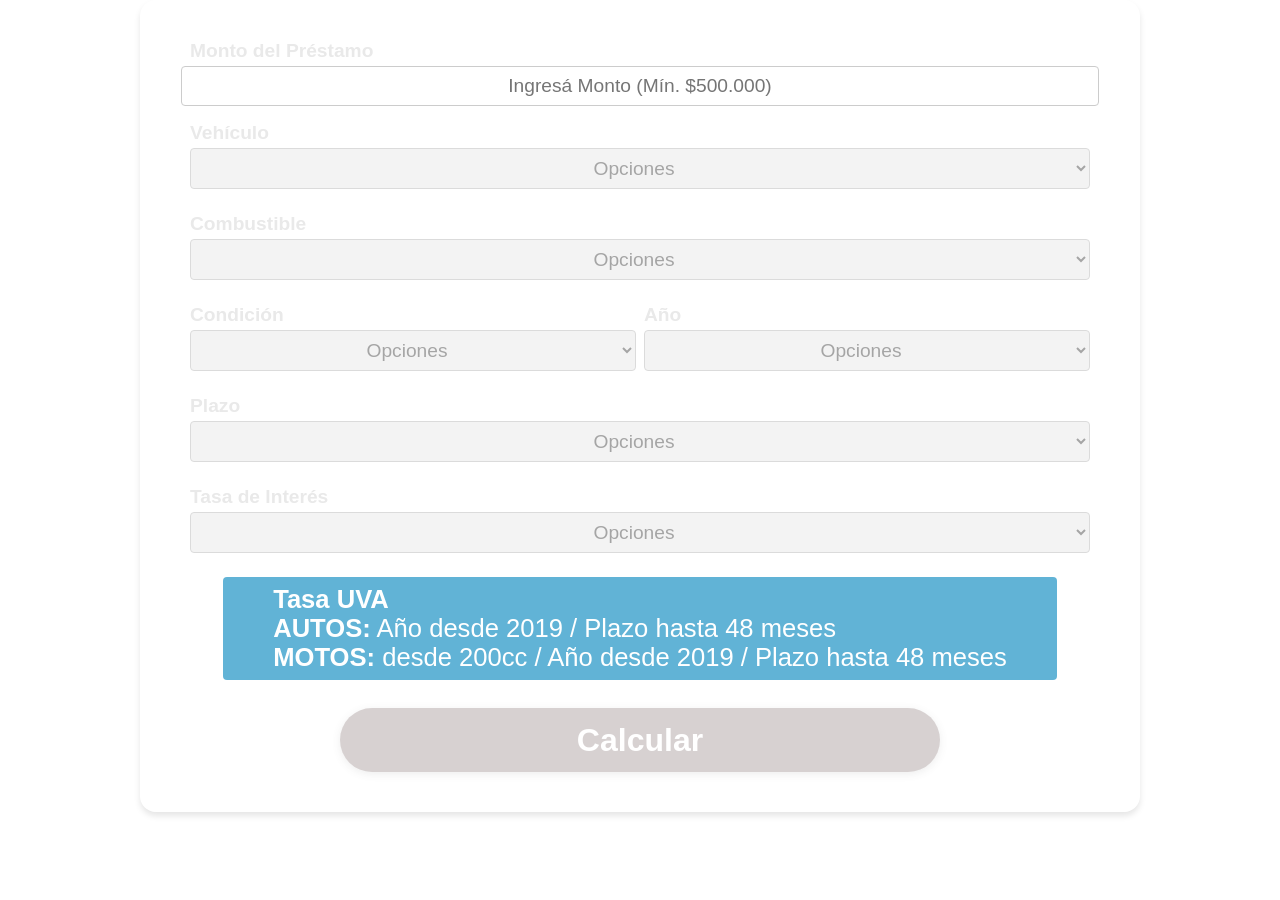
==== index2.html @ 4923e7e5 "hasta aca bien. terminando pde" ====
<!DOCTYPE html>
<html lang="es">

<head>
  <meta charset="UTF-8">
  <meta name="viewport" content="width=device-width, initial-scale=1.0">
  <title>Calculadora de Cuotas</title>
  <link rel="icon" href="data:,">
  <style>
    /* --- OPTIMIZACIÓN DEL STYLE --- */
    body {
      font-family: Arial, sans-serif;
      margin: 0;
      padding: 0;
      background-color: transparent;
      color: #333;
      height: 48.75rem;
    }

    main {
      padding: 0;
      text-align: center;
    }

    form {
      width: 100%;
      max-width: 1000px;
      margin: 0 auto;
      background-color: #ffffff34;
      padding: 2rem 0;
      border-radius: 1rem;
      box-shadow: 0 4px 6px rgba(0, 0, 0, 0.1);
    }

    label {
      display: flex;
      margin: 0.5rem 5% 0.25rem;
      color: rgb(233, 233, 233);
      font-weight: bold;
      font-size: clamp(1rem, 2.5vw, 1.2rem);
    }

    input,
    select {
      width: 90%;
      padding: 0.5rem;
      margin-bottom: 1rem;
      border: 1px solid #ccc;
      border-radius: 0.25rem;
      font-size: clamp(1rem, 2.5vw, 1.2rem);
    }

    input::placeholder {
      font-size: clamp(1rem, 2.5vw, 1.2rem);
      text-align: center;
    }

    #resultadoCuota {
      display: none;
      margin-top: 1.5rem;
      font-size: 1.2rem;
      font-weight: bold;
      padding: 1rem;
      border-radius: 2rem;
    }

    /* Responsive para pantallas pequeñas */
    @media (max-width: 600px) {

      input,
      select {
        padding: 0.5rem 0.3rem;
        font-size: 1rem;
      }

      input::placeholder {
        font-size: 0.95rem;
      }

      form {
        width: 100vw;
        max-width: 98vw;
        padding: 1rem 0.5rem;
      }

      .boton-calcular {
        padding: 0.85rem 0.5rem;
        font-size: clamp(1rem, 5vw, 1.3rem);
      }
    }

    .boton-calcular {
      background: #c3baba;
      color: #fff;
      font-weight: bold;
      font-size: clamp(1rem, 3vw, 2rem);
      padding: 0.85rem 2.2rem;
      border: none;
      border-radius: 2rem;
      box-shadow: 0 2px 8px rgba(0, 0, 0, 0.1);
      cursor: pointer;
      transition: background 0.3s, transform 0.2s;
      margin: 1rem auto 0.5rem auto;
      width: 60%;
      min-width: 220px;
      text-align: center;
      display: block;
    }

    .boton-calcular:hover:not(:disabled),
    .boton-calcular:focus:not(:disabled) {
      background: #68a6e7;
      color: #fff;
      transform: scale(1.2);
    }

    .boton-calcular:disabled {
      cursor: not-allowed;
      background: #c3baba;
      opacity: 0.65;
      transform: none;
    }

    .boton-calcular:focus {
      outline: none;
      box-shadow: none;
    }

    /* Selects y opciones */
    select,
    select option {
      text-align: center;
    }

    select {
      text-align-last: center;
    }

    select option {
      background-color: rgba(30, 147, 197, 0.7) !important;
      color: #fff !important;
      font-weight: normal;
    }

    select option:checked,
    select option[selected] {
      font-weight: bold;
    }

    select option[value=""] {
      background-color: #fff !important;
      color: #111 !important;
      font-weight: normal;
      display: none !important;
    }

    select option:hover {
      font-weight: 900;
    }

    #montoPrestamo {
      display: block;
      margin-left: auto;
      margin-right: auto;
      text-align: center;
    }

    #montoPrestamo::placeholder {
      text-align: center;
    }

    /* Frase informativa de las motos y autos */
    .frase-moto-info {
      display: inline-block;
      margin: 0.5rem auto;
      color: #fff;
      background: rgba(30, 147, 197, 0.7);
      font-weight: normal;
      border-radius: 0.25rem;
      padding: 0.5rem 5%;
      min-width: 100px;
      text-align: start;
      white-space: nowrap;
      font-size: clamp(0.6rem, 2vw, 2.5rem);
      overflow: hidden;
      text-overflow: clip;
      width: auto;
      max-width: 100%;
    }

    .select-con-valor {
      background-color: #5ec6a392 !important;
      color: #f0f0f0 !important;
      font-weight: bold;
    }

    .input-con-valor {
      background-color: #5ec6a392 !important;
      color: #f0f0f0 !important;
      font-weight: bold;
    }
  </style>
  <script>
    {
      "css.validate";
      true
    }
  </script>
</head>

<body>
  <main>
    <form>
      <!-- Input: Monto del Préstamo -->
      <label for="montoPrestamo">Monto del Préstamo</label>
      <input type="text" id="montoPrestamo" name="montoPrestamo" placeholder="Ingresá Monto (Mín. $1000)" required
        oninput="verificarMontoMinimo(this, false);" onblur="verificarMontoMinimo(this, true)" />

      <!-- Select: Tipo de Vehículo -->
      <label for="tipoVehiculo">Vehículo</label>
      <select id="tipoVehiculo" name="tipoVehiculo" disabled>
        <option value="" disabled selected>Opciones</option>
        <option value="auto">Auto/Camioneta</option>
        <option value="utilitario">Utilitario</option>
        <option value="moto">Moto</option>
        <option value="cuatriciclo">Cuatriciclo/Quad/SSV</option>
      </select>

      <!-- Select: Tipo de Combustible -->
      <label for="tipoCombustible">Combustible</label>
      <select id="tipoCombustible" name="tipoCombustible" disabled>
        <option value="" disabled selected>Opciones</option>
      </select>

      <!-- Condición y Año en el mismo renglón -->
      <div style="display: flex; gap: 0.5rem; width: 90%; margin: 0 auto;">
        <div style="flex: 1;">
          <label for="condicion" style="margin: 0.5rem 0 0.25rem;">Condición</label>
          <select id="condicion" name="condicion" disabled onfocus="mostrarCondiciones()" style="width: 100%; margin-bottom: 1rem;">
            <option value="" disabled selected>Opciones</option>
          </select>
        </div>
        
        <div style="flex: 1;">
          <label for="anio" style="margin: 0.5rem 0 0.25rem;">Año</label>
          <select id="anio" name="anio" disabled onfocus="mostrarAnios()" style="width: 100%; margin-bottom: 1rem;">
            <option value="" disabled selected>Opciones</option>
          </select>
        </div>
      </div>

      <!-- Select: Plazo -->
      <label for="plazo">Plazo</label>
      <select id="plazo" name="plazo" disabled onfocus="mostrarPlazos()">
        <option value="" disabled selected>Opciones</option>
      </select>

      <!-- Select: Tasa de Interés -->
      <label for="tasaInteres">Tasa de Interés</label>
      <select id="tasaInteres" name="tasaInteres" disabled onfocus="mostrarTasasInteres()">
        <option value="" disabled selected>Opciones</option>
      </select>

      <!-- Frase Tasa UVA, AUTOS y MOTOS en tres renglones -->
      <div class="frase-moto-info" id="frase-uva-info">
        <b>Tasa UVA</b><br>
        <b>AUTOS:</b> Año desde <span id="autos-anio"></span> / Plazo hasta <span id="autos-meses"></span> meses<br>
        <b>MOTOS:</b> desde <span id="motos-cilindrada"></span>cc / Año desde <span id="motos-anio"></span> / Plazo
        hasta
        <span id="motos-meses"></span> meses
      </div>

      <!-- Botón -->
      <button type="button" class="boton-calcular" onclick="calcularDesdeBoton()">Calcular</button>
    </form>
    <div id="resultadoCuota"></div>
  </main>


  <script>
    // --- Constantes globales al principio ---
    let vehiculoSeleccionado = '';
    let combustibleSeleccionado = '';
    let anioSeleccionado = null;
    let plazoSeleccionado = null;
    let tasaSeleccionada = null;

    const montoMinimo = 500000;

    const opcionesAnios = Array.from({ length: 10 }, (_, i) => new Date().getFullYear() - i);

    // Constantes globales para cantidad de años a mostrar por tipo de vehículo
    const aniosAutos = 9;        // Muestra opcionesAnios[0] a opcionesAnios[9]
    const aniosUtilitario = 7;   // Muestra opcionesAnios[0] a opcionesAnios[7]
    const aniosMotos = 7;        // Muestra opcionesAnios[0] a opcionesAnios[6]
    const aniosCuatri = 7;       // Muestra opcionesAnios[0] a opcionesAnios[6]

    const opcionesPlazos = [12, 18, 24, 36, 48, 60];

    const opcionesTasasComunesAutos = [53, 53, 53, 53, 53, 53]; // Porcentajes para cada plazo
    const opcionesTasasElectricos = [48, 48, 48, 48, 48, 48]; // Porcentajes para cada plazo
    const tasaUvaAutos = [27, 28, 28, 28, 28]; // Cambiado de tasaUVA a tasaUvaAutos

    const inicioUvaAutos = opcionesAnios[7]; // Año de inicio para la frase "Año desde"
    const mesesUvaAutos = 48; // Constante para los meses expresados en la frase "Tasa UVA"

    // Nuevas constantes globales para motos
    
    const bajaCilindrada = 125;
    const mediaCilindrada = 200;
    const altaCilindrada = 500;

    const bajaPotencia = 1200;
    const altaPotencia = 5000;

    const opcionesTasaComunesMotos = [61, 61, 61, 61, 61, 61]; // Porcentajes para cada plazo (ejemplo)
    const opcionesTasasElectricosMotos = [48, 48, 48, 48, 48, 48]; // Porcentajes para cada plazo
    const tasaUvaMotos = [27, 28, 28, 28, 28, 28];
    const inicioUvaMotos = inicioUvaAutos;
    const mesesUvaMotos = mesesUvaAutos;
   
    const cilindradaUvaMotos = mediaCilindrada; // Nueva constante global

    const gastos = 2;
    const IVA = 21;

    // --- CONSTANTES PARA CONDICIONES DE VEHÍCULOS ---
    // MODIFICAR ESTAS CONSTANTES PARA CAMBIAR RÁPIDAMENTE QUÉ CONDICIONES ESTÁN DISPONIBLES
    const condicionesAuto = ['0km', 'Usado'];           // Auto: ambas opciones
    const condicionesUtilitario = ['0km', 'Usado'];     // Utilitario: ambas opciones  
    const condicionesMoto = ['0km', 'Usado'];           // Moto: ambas opciones
    const condicionesCuatriciclo = ['0km', 'Usado'];    // Cuatriciclo: ambas opciones

    // --- Resto del código JS ---
    // Función para formatear el monto ingresado en el input
    function formatearMonto(input) {
      let valor = input.value.replace(/[^0-9]/g, ''); // Elimina cualquier carácter que no sea un número

      if (valor) {
        valor = parseInt(valor, 10).toLocaleString('es-AR', {
          maximumFractionDigits: 0,
        });
        input.value = `$ ${valor}`;
      } else {
        input.placeholder = `Ingresá Monto (Mín. $${montoMinimo})`;
      }
    }

    // Función para verificar si el monto ingresado cumple con el mínimo
    function verificarMontoMinimo(input, forzarHabilitar) {
      let valor = input.value.replace(/[^0-9]/g, '');
      let valorNumerico = parseInt(valor, 10);

      // Formatea siempre con $ y puntos
      if (valor) {
        input.value = `$ ${parseInt(valor, 10).toLocaleString('es-AR')}`;
      } else {
        input.value = '';
        input.placeholder = `Ingresá Monto (Mín. $${montoMinimo})`;
      }

      // Agrega o quita la clase según si el monto es válido
      if (!isNaN(valorNumerico) && valorNumerico >= montoMinimo) {
        input.classList.add('input-con-valor');
        habilitarSelects();
        if (forzarHabilitar) {
          // console.log("verificarMontoMinimo/valorNumerico:", valorNumerico);
        }
        return true;
      } else {
        input.classList.remove('input-con-valor');
        // Quita el fondo de todos los selects
        document.getElementById('tipoVehiculo').classList.remove('select-con-valor');
        document.getElementById('tipoCombustible').classList.remove('select-con-valor');
        document.getElementById('condicion').classList.remove('select-con-valor');
        document.getElementById('anio').classList.remove('select-con-valor');
        document.getElementById('plazo').classList.remove('select-con-valor');
        document.getElementById('tasaInteres').classList.remove('select-con-valor');
        if (forzarHabilitar && !isNaN(valorNumerico) && valorNumerico >= montoMinimo) {
          habilitarSelects();
          // console.log("verificarMontoMinimo/valorNumerico:", valorNumerico);
          return true;
        } else {
          // Si no cumple, deshabilita y reinicia los selects
          const selects = document.querySelectorAll('select');
          selects.forEach((select) => {
            select.selectedIndex = 0;
            select.disabled = true;
          });
          
          // IMPORTANTE: Resetear todas las variables globales para evitar datos inconsistentes
          vehiculoSeleccionado = '';
          combustibleSeleccionado = '';
          anioSeleccionado = null;
          plazoSeleccionado = null;
          tasaSeleccionada = null;
          
          // Resetear variables de cilindrada y potencia si existen
          if (window.valorCilindrada !== undefined) {
            window.valorCilindrada = null;
          }
          if (window.valorPotencia !== undefined) {
            window.valorPotencia = null;
          }
          
          return false;
        }
      }
    }

    // Función para habilitar todos los selects
    function habilitarSelects() {
      const selects = document.querySelectorAll('select');
      selects.forEach((select) => {
        select.disabled = false;
      });
    }

    function mostrarValorTipoVehiculo() {
      const select = document.getElementById('tipoVehiculo');
      vehiculoSeleccionado = select.value;
      // console.log("mostrarValorTipoVehiculo/vehiculoSeleccionado:", vehiculoSeleccionado);
      actualizarOpcionesCombustible(vehiculoSeleccionado);
      return vehiculoSeleccionado;
    }

    function mostrarValorTipoCombustible() {
      const select = document.getElementById('tipoCombustible');
      combustibleSeleccionado = select.value;
      const vehiculoSeleccionado = document.getElementById('tipoVehiculo').value;
      // console.log("mostrarValorTipoCombustible/combustibleSeleccionado:", combustibleSeleccionado);

      if (vehiculoSeleccionado === "moto" && combustibleSeleccionado === "nafta") {
        mostrarVentanaCilindrada();
      }
      if (vehiculoSeleccionado === "moto" && combustibleSeleccionado === "electricoMoto") {
        mostrarVentanaPotencia();
      }

      return combustibleSeleccionado;
    }

    function actualizarOpcionesCombustible(vehiculoSeleccionado) {
      const selectCombustible = document.getElementById('tipoCombustible');
      // Limpia las opciones actuales
      selectCombustible.innerHTML = '';

      // Opciones por defecto
      let opciones = [];

      if (vehiculoSeleccionado === 'auto' || vehiculoSeleccionado === 'utilitario') {
        opciones = [
          { value: 'comun', text: 'Nafta/Diesel' },
          { value: 'electricoAuto', text: 'Híbrido/Eléctrico' }
        ];
      } else if (vehiculoSeleccionado === 'moto') {
        opciones = [
          { value: 'nafta', text: 'Nafta' },
          { value: 'electricoMoto', text: 'Eléctrico' }
        ];
      } else if (vehiculoSeleccionado === 'cuatriciclo') {
        opciones = [
          { value: 'nafta', text: 'Nafta' },
          { value: 'electricoCuatri', text: 'Eléctrico' }
        ];
      } else {
        opciones = [];
      }

      // Limpia las opciones pero mantiene la opción "Opciones" inicial
      selectCombustible.innerHTML = '<option value="" disabled selected>Opciones</option>';
      
      // Agrega las opciones válidas al select
      opciones.forEach(op => {
        const option = document.createElement('option');
        option.value = op.value;
        option.text = op.text;
        selectCombustible.appendChild(option);
      });

      // Reinicia la selección a la opción por defecto
      selectCombustible.value = '';
      selectCombustible.classList.remove('select-con-valor'); // Remover color verde

      // Habilita el select de combustible si hay opciones válidas
      selectCombustible.disabled = opciones.length <= 0;
    }

    function mostrarVentanaCilindrada() {
      // Crea el fondo oscuro
      const fondo = document.createElement('div');
      fondo.style.position = 'fixed';
      fondo.style.top = 0;
      fondo.style.left = 0;
      fondo.style.width = '100vw';
      fondo.style.height = '100vh';
      fondo.style.backgroundColor = 'transparent';
      fondo.style.display = 'flex';
      fondo.style.alignItems = 'center';
      fondo.style.justifyContent = 'center';
      fondo.style.zIndex = 1000;

      // Crea la ventana modal
      const modal = document.createElement('div');
      modal.style.background = '#29708f';
      modal.style.padding = '2rem';
      modal.style.borderRadius = '8px';
      modal.style.boxShadow = '0 2px 8px rgba(0,0,0,0.3)';
      modal.style.textAlign = 'center';

      // Label
      const label = document.createElement('label');
      label.textContent = 'CILINDRADA';
      label.style.display = 'block';
      label.style.marginBottom = '1rem';

      // Input tipo text
      const input = document.createElement('input');
      input.type = 'text';
      input.placeholder = `Mínimo ${bajaCilindrada}cc`;
      input.style.marginBottom = '1rem';
      input.style.width = '80%';
      input.style.textAlign = 'center';
      input.style.display = 'block';
      input.style.marginLeft = 'auto';
      input.style.marginRight = 'auto';
      input.style.fontSize = 'clamp(1rem, 2.5vw, 1.2rem)'; // Igual que en ventana potencia

      // Evento para agregar puntos a los miles y " cc"
      input.addEventListener('input', function () {
        let valor = input.value.replace(/\./g, '').replace(/\s*cc\s*$/, ''); // Quita puntos y cc
        valor = valor.replace(/\D/g, ''); // Solo números
        if (valor) {
          let valorFormateado = parseInt(valor, 10).toLocaleString('es-AR');
          input.value = valorFormateado + 'cc'; // <-- Sin espacio antes de cc
          input.setSelectionRange(input.value.length - 2, input.value.length - 2);
        } else {
          input.value = '';
        }
      });

      // Botón
      const btn = document.createElement('button');
      btn.textContent = 'Aceptar';
      btn.onclick = function () {
        // Obtiene el valor numérico ingresado
        let valorCilindrada = parseInt(input.value.replace(/\./g, '').replace(/\s*cc\s*$/, ''), 10);
        if (!isNaN(valorCilindrada) && valorCilindrada >= bajaCilindrada) {
          window.valorCilindrada = valorCilindrada; // Guarda el valor como global
          // console.log("mostrarVentanaCilindrada/valorCilindrada:", valorCilindrada);
          document.body.removeChild(fondo);
          removerListeners();
        } else {
          input.value = '';
          input.focus();
        }
      };

      // Copia los estilos del botón .boton-calcular
      btn.style.background = '#c3baba';
      btn.style.color = '#fff';
      btn.style.fontWeight = 'bold';
      btn.style.fontSize = 'clamp(1rem, 3vw, 2rem)';
      btn.style.padding = '0.85rem 2.2rem';
      btn.style.border = 'none';
      btn.style.borderRadius = '2rem';
      btn.style.boxShadow = '0 2px 8px rgba(0, 0, 0, 0.1)';
      btn.style.cursor = 'pointer';
      btn.style.transition = 'background 0.3s, transform 0.2s';
      btn.style.marginTop = '1rem';
      btn.style.marginBottom = '0.5rem';
      btn.style.width = 'auto';
      btn.style.minWidth = '150px';

      // Efecto hover y focus
      btn.addEventListener('mouseenter', function () {
        btn.style.background = '#68a6e7';
        btn.style.transform = 'scale(1.2)';
      });
      btn.addEventListener('mouseleave', function () {
        btn.style.background = '#c3baba';
        btn.style.transform = 'none';
      });
      btn.addEventListener('focus', function () {
        btn.style.background = '#68a6e7';
        btn.style.transform = 'scale(1.2)';
      });
      btn.addEventListener('blur', function () {
        btn.style.background = '#c3baba';
        btn.style.transform = 'none';
      });

      // Función para cerrar la ventana y remover listeners
      function cerrarVentana() {
        if (document.body.contains(fondo)) {
          document.body.removeChild(fondo);
          removerListeners();
        }
      }

      // Listeners para cerrar la ventana si el usuario se posiciona en otros campos
      function listenerCerrar() {
        cerrarVentana();
      }

      // También cerrar al cambiar el select de tipo de combustible
      function listenerChangeCombustible() {
        cerrarVentana();
      }

      // Agrega los listeners de focus
      document.getElementById('montoPrestamo').addEventListener('focus', listenerCerrar);
      document.getElementById('tipoVehiculo').addEventListener('focus', listenerCerrar);
      document.getElementById('tipoCombustible').addEventListener('focus', listenerCerrar);
      // Agrega el listener de cambio
      document.getElementById('tipoCombustible').addEventListener('change', listenerChangeCombustible);

      // Remueve todos los listeners al cerrar
      function removerListeners() {
        document.getElementById('montoPrestamo').removeEventListener('focus', listenerCerrar);
        document.getElementById('tipoVehiculo').removeEventListener('focus', listenerCerrar);
        document.getElementById('tipoCombustible').removeEventListener('focus', listenerCerrar);
        document.getElementById('tipoCombustible').removeEventListener('change', listenerChangeCombustible);
      }

      // Agrega los elementos al modal
      modal.appendChild(label);
      modal.appendChild(input);
      modal.appendChild(document.createElement('br'));
      modal.appendChild(btn);

      // Agrega el modal al fondo
      fondo.appendChild(modal);

      // Agrega el fondo al body
      document.body.appendChild(fondo);

      // Cierra al hacer click fuera del modal
      fondo.addEventListener('click', function (e) {
        if (e.target === fondo) {
          cerrarVentana();
        }
      });
    }

    function mostrarVentanaPotencia() {
      // Crea el fondo oscuro
      const fondo = document.createElement('div');
      fondo.style.position = 'fixed';
      fondo.style.top = 0;
      fondo.style.left = 0;
      fondo.style.width = '100vw';
      fondo.style.height = '100vh';
      fondo.style.backgroundColor = 'transparent';
      fondo.style.display = 'flex';
      fondo.style.alignItems = 'center';
      fondo.style.justifyContent = 'center';
      fondo.style.zIndex = 1000;

      // Crea la ventana modal
      const modal = document.createElement('div');
      modal.style.background = '#29708f'; // Cambiado a igual que cilindrada
      modal.style.padding = '2rem';
      modal.style.borderRadius = '8px';
      modal.style.boxShadow = '0 2px 8px rgba(0,0,0,0.3)';
      modal.style.textAlign = 'center';

      // Label
      const label = document.createElement('label');
      label.textContent = 'POTENCIA';
      label.style.display = 'block';
      label.style.marginBottom = '1rem';

      // Input tipo text
      const input = document.createElement('input');
      input.type = 'text';
      input.placeholder = `${bajaPotencia.toLocaleString('es-AR')}w a ${altaPotencia.toLocaleString('es-AR')}w`;
      input.style.marginBottom = '1rem';
      input.style.width = '100%'; // Más ancho para el placeholder
      input.style.textAlign = 'center';
      input.style.display = 'block';
      input.style.marginLeft = 'auto';
      input.style.marginRight = 'auto';
      input.style.fontSize = 'clamp(1rem, 2.5vw, 1.2rem)';

      // Evento para formatear el input solo con números y agregar " w"
      input.addEventListener('input', function () {
        let valor = input.value.replace(/\./g, '').replace(/\s*w\s*$/i, ''); // Quita puntos y w (con o sin espacios)
        valor = valor.replace(/\D/g, ''); // Solo números
        if (valor) {
          let valorFormateado = parseInt(valor, 10).toLocaleString('es-AR');
          input.value = valorFormateado + 'w'; // <-- Sin espacio antes de w
          input.setSelectionRange(input.value.length - 1, input.value.length - 1);
        } else {
          input.value = '';
        }
      });

      // Botón
      const btn = document.createElement('button');
      btn.textContent = 'Aceptar';
      btn.onclick = function () {
        let valorPotencia = parseInt(input.value.replace(/\./g, '').replace(/\s*W\s*$/i, ''), 10);
        if (
          !isNaN(valorPotencia) &&
          valorPotencia >= bajaPotencia &&
          valorPotencia <= altaPotencia
        ) {
          window.valorPotencia = valorPotencia; // Guarda el valor globalmente
          // console.log("mostrarVentanaPotencia/valorPotencia:", valorPotencia);
          document.body.removeChild(fondo);
          removerListeners();
        } else {
          input.value = '';
          input.focus();
        }
      };

      // Copia los estilos del botón .boton-calcular
      btn.style.background = '#c3baba';
      btn.style.color = '#fff';
      btn.style.fontWeight = 'bold';
      btn.style.fontSize = 'clamp(1rem, 3vw, 2rem)';
      btn.style.padding = '0.85rem 2.2rem';
      btn.style.border = 'none';
      btn.style.borderRadius = '2rem';
      btn.style.boxShadow = '0 2px 8px rgba(0, 0, 0, 0.1)';
      btn.style.cursor = 'pointer';
      btn.style.transition = 'background 0.3s, transform 0.2s';
      btn.style.marginTop = '1rem';
      btn.style.marginBottom = '0.5rem';
      btn.style.width = 'auto';
      btn.style.minWidth = '150px';

      // Efecto hover y focus
      btn.addEventListener('mouseenter', function () {
        btn.style.background = '#68a6e7';
        btn.style.transform = 'scale(1.2)';
      });
      btn.addEventListener('mouseleave', function () {
        btn.style.background = '#c3baba';
        btn.style.transform = 'none';
      });
      btn.addEventListener('focus', function () {
        btn.style.background = '#68a6e7';
        btn.style.transform = 'scale(1.2)';
      });
      btn.addEventListener('blur', function () {
        btn.style.background = '#c3baba';
        btn.style.transform = 'none';
      });

      // Función para cerrar la ventana y remover listeners
      function cerrarVentana() {
        if (document.body.contains(fondo)) {
          document.body.removeChild(fondo);
          removerListeners();
        }
      }

      // Listeners para cerrar la ventana si el usuario se posiciona en otros campos
      function listenerCerrar() {
        cerrarVentana();
      }

      // También cerrar al cambiar el select de tipo de combustible
      function listenerChangeCombustible() {
        cerrarVentana();
      }

      // Agrega los listeners de focus
      document.getElementById('montoPrestamo').addEventListener('focus', listenerCerrar);
      document.getElementById('tipoVehiculo').addEventListener('focus', listenerCerrar);
      document.getElementById('tipoCombustible').addEventListener('focus', listenerCerrar);
      // Agrega el listener de cambio
      document.getElementById('tipoCombustible').addEventListener('change', listenerChangeCombustible);

      // Remueve todos los listeners al cerrar
      function removerListeners() {
        document.getElementById('montoPrestamo').removeEventListener('focus', listenerCerrar);
        document.getElementById('tipoVehiculo').removeEventListener('focus', listenerCerrar);
        document.getElementById('tipoCombustible').removeEventListener('focus', listenerCerrar);
        document.getElementById('tipoCombustible').removeEventListener('change', listenerChangeCombustible);
      }

      // Agrega los elementos al modal
      modal.appendChild(label);
      modal.appendChild(input);
      modal.appendChild(document.createElement('br'));
      modal.appendChild(btn);

      // Agrega el modal al fondo
      fondo.appendChild(modal);

      // Agrega el fondo al body
      document.body.appendChild(fondo);

      // Cierra al hacer click fuera del modal
      fondo.addEventListener('click', function (e) {
        if (e.target === fondo) {
          cerrarVentana();
        }
      });
    }

    function mostrarCondiciones() {
      const selectCondicion = document.getElementById('condicion');
      const vehiculoSeleccionado = document.getElementById('tipoVehiculo').value;
      const combustibleSeleccionado = document.getElementById('tipoCombustible').value;

      if (!vehiculoSeleccionado || !combustibleSeleccionado) {
        limpiarSelect('condicion', 'Opciones');
        return;
      }

      // Mantener el placeholder
      let opcionesHTML = '<option value="" disabled selected>Opciones</option>';
      
      // Obtener las condiciones según el tipo de vehículo usando las constantes
      let condicionesDisponibles = [];
      if (vehiculoSeleccionado === 'auto') {
        condicionesDisponibles = condicionesAuto;
      } else if (vehiculoSeleccionado === 'utilitario') {
        condicionesDisponibles = condicionesUtilitario;
      } else if (vehiculoSeleccionado === 'moto') {
        condicionesDisponibles = condicionesMoto;
      } else if (vehiculoSeleccionado === 'cuatriciclo') {
        condicionesDisponibles = condicionesCuatriciclo;
      }
      
      // Agregar las opciones disponibles dinámicamente
      condicionesDisponibles.forEach(condicion => {
        opcionesHTML += `<option value="${condicion}">${condicion}</option>`;
      });
      
      selectCondicion.innerHTML = opcionesHTML;
    }

    function mostrarAnios() {
      const selectAnio = document.getElementById('anio');
      const vehiculoSeleccionado = document.getElementById('tipoVehiculo').value;
      const combustibleSeleccionado = document.getElementById('tipoCombustible').value;
      const condicionSeleccionada = document.getElementById('condicion').value;

      if (!vehiculoSeleccionado || !combustibleSeleccionado || !condicionSeleccionada) {
        limpiarSelect('anio', 'Opciones');
        return;
      }

      // Limpia las opciones actuales
      selectAnio.innerHTML = '';
      // Opción por defecto
      const optionDefault = document.createElement('option');
      optionDefault.value = '';
      optionDefault.text = 'Opciones';
      optionDefault.disabled = true;
      optionDefault.selected = true;
      selectAnio.appendChild(optionDefault);

      let aniosFiltrados = [];

      // AUTO
      if (vehiculoSeleccionado === 'auto') {
        if (combustibleSeleccionado === 'comun' || combustibleSeleccionado === 'nafta') {
          if (condicionSeleccionada === '0km') {
            aniosFiltrados = opcionesAnios.slice(0, 2);
          } else {
            aniosFiltrados = opcionesAnios.slice(0, aniosAutos);
          }
        } else {
          if (condicionSeleccionada === '0km') {
            aniosFiltrados = opcionesAnios.slice(0, 2);
          } else {
            aniosFiltrados = opcionesAnios.slice(0, 4);
          }
        }
      }
      // UTILITARIO
      else if (vehiculoSeleccionado === 'utilitario') {
        if (combustibleSeleccionado === 'comun' || combustibleSeleccionado === 'nafta') {
          if (condicionSeleccionada === '0km') {
            aniosFiltrados = opcionesAnios.slice(0, 2);
          } else if (condicionSeleccionada === 'Usado') {
            aniosFiltrados = opcionesAnios.slice(0, aniosUtilitario);
          } else {
            aniosFiltrados = opcionesAnios.slice(0, 4);
          }
        } else {
          if (condicionSeleccionada === '0km') {
            aniosFiltrados = opcionesAnios.slice(0, 2);
          } else {
            aniosFiltrados = opcionesAnios.slice(0, 4);
          }
        }
      }
      // MOTO
      else if (vehiculoSeleccionado === 'moto') {
        if (combustibleSeleccionado === 'nafta') {
          if (!window.valorCilindrada || isNaN(window.valorCilindrada) || window.valorCilindrada < bajaCilindrada) {
            limpiarSelect('anio', 'Opciones');
            return;
          }
          if (window.valorCilindrada >= altaCilindrada) {
            aniosFiltrados = opcionesAnios.slice(0, aniosMotos); // 0 a aniosMotos-1
          } else if (window.valorCilindrada >= mediaCilindrada) {
            aniosFiltrados = opcionesAnios.slice(0, 4); // 0 a 3
          } else {
            aniosFiltrados = [opcionesAnios[0]]; // solo el primero
          }
        } else if (combustibleSeleccionado === 'electricoMoto') {
          if (!window.valorPotencia || isNaN(window.valorPotencia) || window.valorPotencia < bajaPotencia) {
            limpiarSelect('anio', 'Opciones');
            return;
          }
          aniosFiltrados = [opcionesAnios[0]]; // solo el primero
        } else {
          limpiarSelect('anio', 'Opciones');
          return;
        }
      }
      // CUATRICICLO
      else if (vehiculoSeleccionado === 'cuatriciclo') {
        if (combustibleSeleccionado === 'nafta') {
          aniosFiltrados = opcionesAnios.slice(0, aniosCuatri); // 0 a aniosCuatri-1
        } else {
          aniosFiltrados = [opcionesAnios[0]]; // solo el primero
        }
      }

      // Agrega las opciones filtradas
      aniosFiltrados.forEach(anio => {
        const option = document.createElement('option');
        option.value = anio;
        option.text = anio;
        selectAnio.appendChild(option);
      });

      document.getElementById('anio').onchange = function () {
        anioSeleccionado = Number(this.value);
        // console.log('mostrarAnios/anioSeleccionado:', anioSeleccionado);
      };
    }

    function mostrarPlazos() {
      const selectPlazo = document.getElementById('plazo');
      const vehiculoSeleccionado = document.getElementById('tipoVehiculo').value;
      const combustibleSeleccionado = document.getElementById('tipoCombustible').value;
      const anioSeleccionado = Number(document.getElementById('anio').value);

      if (!vehiculoSeleccionado || !combustibleSeleccionado || !anioSeleccionado) {
        limpiarSelect('plazo', 'Opciones');
        return;
      }

      // Limpia las opciones actuales
      selectPlazo.innerHTML = '';
      // Opción por defecto
      const optionDefault = document.createElement('option');
      optionDefault.value = '';
      optionDefault.text = 'Opciones';
      optionDefault.disabled = true;
      optionDefault.selected = true;
      selectPlazo.appendChild(optionDefault);

      let plazosFiltrados = [];

      // AUTO
      if (vehiculoSeleccionado === 'auto') {
        if (combustibleSeleccionado === 'comun') {
          if (anioSeleccionado >= opcionesAnios[7]) {
            plazosFiltrados = opcionesPlazos.filter((_, i) => i <= 5 && i !== 1);
          } else if (anioSeleccionado === opcionesAnios[8]) {
            plazosFiltrados = opcionesPlazos.filter((_, i) => i <= 4 && i !== 1);
          } else {
            plazosFiltrados = opcionesPlazos.filter((_, i) => i <= 3 && i !== 1);
          }
        } else {
          plazosFiltrados = opcionesPlazos.filter((_, i) => i <= 5 && i !== 1);
        }
      }
      // UTILITARIO
      else if (vehiculoSeleccionado === 'utilitario') {
        if (combustibleSeleccionado === 'comun') {
          if (anioSeleccionado >= opcionesAnios[3]) {
            plazosFiltrados = opcionesPlazos.filter((_, i) => i <= 3 && i !== 1);
          } else {
            plazosFiltrados = opcionesPlazos.filter((_, i) => i <= 3 && i !== 1);
          }
        } else {
          plazosFiltrados = opcionesPlazos.filter((_, i) => i <= 3 && i !== 1);
        }
      }
      // MOTO
      else if (vehiculoSeleccionado === 'moto') {
        if (combustibleSeleccionado === 'nafta') {
          if (anioSeleccionado >= opcionesAnios[4]) {
            plazosFiltrados = [...opcionesPlazos];
          } else if (anioSeleccionado === opcionesAnios[5]) {
            plazosFiltrados = opcionesPlazos.slice(0, 5);
          } else {
            plazosFiltrados = opcionesPlazos.slice(0, 4);
          }
        } else {
          plazosFiltrados = [...opcionesPlazos];
        }
      }
      // CUATRICICLO
      else if (vehiculoSeleccionado === 'cuatriciclo') {
        if (combustibleSeleccionado === 'nafta') {
          if (anioSeleccionado >= opcionesAnios[3]) {
            plazosFiltrados = [...opcionesPlazos];
          } else {
            plazosFiltrados = [...opcionesPlazos];
          }
        } else {
          plazosFiltrados = [...opcionesPlazos];
        }
      }

      // Agrega las opciones filtradas
      plazosFiltrados.forEach(plazo => {
        const option = document.createElement('option');
        option.value = plazo;
        option.text = `${plazo} meses`;
        selectPlazo.appendChild(option);
      });

      document.getElementById('plazo').onchange = function () {
        plazoSeleccionado = Number(this.value);
        // console.log('mostrarPlazos/plazoSeleccionado:', plazoSeleccionado);
      };
    }

    function mostrarTasasInteres() {
      console.log('=== EJECUTANDO mostrarTasasInteres ===');
      const selectTasa = document.getElementById('tasaInteres');
      const vehiculoSeleccionado = document.getElementById('tipoVehiculo').value;
      const combustibleSeleccionado = document.getElementById('tipoCombustible').value;
      const anioSeleccionado = Number(document.getElementById('anio').value);
      const plazoSeleccionado = Number(document.getElementById('plazo').value);

      console.log('Valores recibidos:', {
        vehiculo: vehiculoSeleccionado,
        combustible: combustibleSeleccionado,
        anio: anioSeleccionado,
        plazo: plazoSeleccionado
      });

      if (!vehiculoSeleccionado || !combustibleSeleccionado || !anioSeleccionado || !plazoSeleccionado) {
        console.log('SALIENDO: Faltan valores requeridos');
        limpiarSelect('tasaInteres', 'Opciones');
        return;
      }

      // Limpia las opciones actuales
      selectTasa.innerHTML = '';
      // Opción por defecto
      const optionDefault = document.createElement('option');
      optionDefault.value = '';
      optionDefault.text = 'Opciones';
      optionDefault.disabled = true;
      optionDefault.selected = true;
      selectTasa.appendChild(optionDefault);

      // Busca el índice del plazo seleccionado
      const indexPlazo = opcionesPlazos.indexOf(plazoSeleccionado);
      let tasasOpciones = [];

      console.log('IndexPlazo:', indexPlazo, 'de opcionesPlazos:', opcionesPlazos);

      // Mostrar ambas opciones si corresponde tasa UVA
      if (vehiculoSeleccionado === 'auto' || vehiculoSeleccionado === 'utilitario') {
        console.log('PROCESANDO AUTO/UTILITARIO');
        // Siempre mostrar tasa fija si hay plazo válido
        if (indexPlazo !== -1) {
          let tasaFija;
          if (combustibleSeleccionado === 'comun' || combustibleSeleccionado === 'nafta') {
            tasaFija = opcionesTasasComunes[indexPlazo];
          } else {
            tasaFija = opcionesTasasElectricos[indexPlazo];
          }
          console.log('Tasa fija calculada:', tasaFija);
          if (tasaFija !== undefined) {
            tasasOpciones.push({ valor: tasaFija, texto: `${tasaFija.toFixed(1).replace('.', ',')}% Fija` });
          }
        }
        // Solo mostrar UVA si se cumplen las condiciones
        if (
          anioSeleccionado >= inicioUvaAutos &&
          plazoSeleccionado <= mesesUvaAutos &&
          indexPlazo !== -1
        ) {
          const tasaUva = tasaUvaAutos[indexPlazo];
          tasasOpciones.push({ valor: tasaUva, texto: `${tasaUva.toFixed(1).replace('.', ',')}% UVA` });
        }
      } else {
        // Siempre mostrar tasa fija si hay plazo válido
        if (indexPlazo !== -1) {
          let tasaFija;
          if (
            (vehiculoSeleccionado === 'moto' || vehiculoSeleccionado === 'cuatriciclo') && combustibleSeleccionado === 'nafta'
          ) {
            tasaFija = opcionesTasaComunesMotos[indexPlazo];
          } else if (
            (vehiculoSeleccionado === 'moto' || vehiculoSeleccionado === 'cuatriciclo') && (combustibleSeleccionado === 'electrico' || combustibleSeleccionado === 'electricoMoto')
          ) {
            tasaFija = opcionesTasasElectricosMotos[indexPlazo];
          } else if (combustibleSeleccionado === 'nafta') {
            tasaFija = opcionesTasasComunes[indexPlazo];
          } else {
            tasaFija = opcionesTasasElectricos[indexPlazo];
          }
          if (tasaFija !== undefined) {
            tasasOpciones.push({ valor: tasaFija, texto: `${tasaFija.toFixed(1).replace('.', ',')}% Fija` });
          }
        }
        // Solo mostrar UVA si se cumplen las condiciones
        if (
          anioSeleccionado >= inicioUvaMotos &&
          plazoSeleccionado <= mesesUvaMotos &&
          indexPlazo !== -1 &&
          (
            (vehiculoSeleccionado === 'moto' && combustibleSeleccionado === 'nafta' && window.valorCilindrada >= mediaCilindrada) ||
            (vehiculoSeleccionado === 'moto' && combustibleSeleccionado === 'electricoMoto' && window.valorPotencia >= bajaPotencia) ||
            vehiculoSeleccionado === 'cuatriciclo'
          )
        ) {
          const tasaUva = tasaUvaAutos[indexPlazo];
          tasasOpciones.push({ valor: tasaUva, texto: `${tasaUva.toFixed(1).replace('.', ',')}% UVA` });
        }
      }

      // Ordena las tasas de menor a mayor por valor numérico
      tasasOpciones.sort((a, b) => a.valor - b.valor);

      console.log('Tasas generadas:', tasasOpciones);
      console.log('Total de opciones a agregar:', tasasOpciones.length);

      // Agrega las opciones ordenadas al select
      tasasOpciones.forEach(obj => {
        const option = document.createElement('option');
        option.value = obj.valor;
        option.text = obj.texto;
        selectTasa.appendChild(option);
        console.log('Opción agregada:', obj.texto, 'con valor:', obj.valor);
      });

      console.log('HTML final del select:', selectTasa.innerHTML);
      console.log('=== FIN mostrarTasasInteres ===');

      document.getElementById('tasaInteres').onchange = function () {
        tasaSeleccionada = Number(this.value);
        // console.log('mostrarTasasInteres/tasaSeleccionada:', tasaSeleccionada);
      };
    }

    function limpiarTasasInteres() {
      const selectTasa = document.getElementById('tasaInteres');
      selectTasa.innerHTML = '';
      const optionDefault = document.createElement('option');
      optionDefault.value = '';
      optionDefault.text = 'Opciones';
      optionDefault.disabled = true;
      optionDefault.selected = true;
      selectTasa.appendChild(optionDefault);
      selectTasa.classList.remove('select-con-valor'); // Remover color verde
      // Reinicia la variable global
      tasaSeleccionada = null; // <-- Cambia '' por null
    }

    function limpiarPlazos() {
      const selectPlazo = document.getElementById('plazo');
      selectPlazo.innerHTML = '';
      const optionDefault = document.createElement('option');
      optionDefault.value = '';
      optionDefault.text = 'Opciones';
      optionDefault.disabled = true;
      optionDefault.selected = true;
      selectPlazo.appendChild(optionDefault);
      selectPlazo.classList.remove('select-con-valor'); // Remover color verde
    }

    function limpiarCondicion() {
      const selectCondicion = document.getElementById('condicion');
      selectCondicion.value = '';
      selectCondicion.classList.remove('select-con-valor');
    }

    // Agrega esta función al script
    function validarFormulario() {
      const inputMonto = document.getElementById('montoPrestamo');
      const selectVehiculo = document.getElementById('tipoVehiculo');
      const selectCombustible = document.getElementById('tipoCombustible');
      const selectAnio = document.getElementById('anio');
      const selectPlazo = document.getElementById('plazo');
      const selectTasa = document.getElementById('tasaInteres');
      const boton = document.querySelector('button[type="button"]');

      let valor = inputMonto.value.replace(/[^0-9]/g, '');
      let valorNumerico = parseInt(valor, 10);

      const validado =
        !isNaN(valorNumerico) && valorNumerico >= montoMinimo &&
        selectVehiculo.value &&
        selectCombustible.value &&
        selectAnio.value &&
        selectPlazo.value &&
        selectTasa.value;

      boton.disabled = !validado;
    }

    // Función para limpiar todos los selects siguientes en la secuencia
    function limpiarSelectsSiguientes(selectActual) {
      const ordenSelects = ['tipoVehiculo', 'tipoCombustible', 'condicion', 'anio', 'plazo', 'tasaInteres'];
      const indiceActual = ordenSelects.indexOf(selectActual);
      
      // Para tipoVehiculo, no limpiar tipoCombustible ya que actualizarOpcionesCombustible lo maneja
      let inicioLimpieza = indiceActual + 1;
      if (selectActual === 'tipoVehiculo') {
        inicioLimpieza = indiceActual + 2; // Saltar tipoCombustible
      }
      
      // Limpia todos los selects siguientes al actual
      for (let i = inicioLimpieza; i < ordenSelects.length; i++) {
        const selectId = ordenSelects[i];
        if (selectId === 'condicion') {
          limpiarCondicion();
          valorPrevioCondicion = ''; // Resetear valor previo
        } else if (selectId === 'plazo') {
          limpiarPlazos();
          valorPrevioPlazo = ''; // Resetear valor previo
        } else if (selectId === 'tasaInteres') {
          limpiarTasasInteres();
        } else if (selectId === 'anio') {
          limpiarSelect(selectId, 'Opciones');
          valorPrevioAnio = ''; // Resetear valor previo
        } else {
          limpiarSelect(selectId, 'Opciones');
        }
      }
      
      // Resetear valores previos de combustible si se limpia desde vehículo
      if (selectActual === 'tipoVehiculo') {
        valorPrevioCombustible = '';
      }
    }

    // Llama a validarFormulario en cada cambio relevante
    document.getElementById('montoPrestamo').addEventListener('input', validarFormulario);
    
    // Variables para rastrear valores previos y evitar limpiezas innecesarias
    let valorPrevioVehiculo = '';
    let valorPrevioCombustible = '';
    let valorPrevioCondicion = '';
    let valorPrevioAnio = '';
    let valorPrevioPlazo = '';

    // Event listeners que limpian selects siguientes automáticamente
    document.getElementById('tipoVehiculo').addEventListener('change', function() {
      mostrarValorTipoVehiculo(); // Función necesaria para el comportamiento del vehículo
      // NO llamar mostrarAnios() aquí - el año debe quedarse vacío hasta el focus
      validarFormulario();
      
      // Solo limpiar si realmente cambió el valor
      if (this.value !== '' && this.value !== valorPrevioVehiculo) {
        limpiarSelectsSiguientes('tipoVehiculo');
        valorPrevioVehiculo = this.value;
      }
    });
    
    document.getElementById('tipoCombustible').addEventListener('change', function() {
      mostrarValorTipoCombustible(); // Función necesaria para el comportamiento del combustible
      
      // NO cargar opciones de condición automáticamente - debe quedarse vacío hasta el focus
      
      // NO llamar mostrarAnios() aquí - el año debe quedarse vacío hasta el focus
      validarFormulario();
      
      // Solo limpiar si realmente cambió el valor
      if (this.value !== '' && this.value !== valorPrevioCombustible) {
        limpiarSelectsSiguientes('tipoCombustible');
        valorPrevioCombustible = this.value;
      }
    });
    
    document.getElementById('condicion').addEventListener('change', function() {
      validarFormulario();
      
      // Solo limpiar si realmente cambió el valor
      if (this.value !== '' && this.value !== valorPrevioCondicion) {
        limpiarSelectsSiguientes('condicion');
        valorPrevioCondicion = this.value;
      }
    });
    
    document.getElementById('anio').addEventListener('change', function() {
      mostrarPlazos(); // Regenera las opciones de plazo basándose en las selecciones actuales
      validarFormulario();
      
      // Solo limpiar si realmente cambió el valor
      if (this.value !== '' && this.value !== valorPrevioAnio) {
        limpiarSelectsSiguientes('anio');
        valorPrevioAnio = this.value;
      }
    });
    
    document.getElementById('plazo').addEventListener('change', function() {
      mostrarTasasInteres(); // Regenera las opciones de tasa basándose en las selecciones actuales
      validarFormulario();
      
      // Solo limpiar si realmente cambió el valor
      if (this.value !== '' && this.value !== valorPrevioPlazo) {
        limpiarSelectsSiguientes('plazo');
        valorPrevioPlazo = this.value;
      }
    });
    
    document.getElementById('tasaInteres').addEventListener('change', validarFormulario);

    // Deshabilita el botón al cargar la página
    window.addEventListener('DOMContentLoaded', function () {
      document.querySelector('button[type="button"]').disabled = true;

      // Actualiza la frase de AUTOS con los valores de las constantes
      const autosAnio = document.getElementById('autos-anio');
      const autosMeses = document.getElementById('autos-meses');
      if (autosAnio && autosMeses) {
        autosAnio.textContent = inicioUvaAutos;
        autosMeses.textContent = mesesUvaAutos;
      }
      // Actualiza la frase de MOTOS con los valores de las constantes
      const motosCilindrada = document.getElementById('motos-cilindrada');
      const motosAnio = document.getElementById('motos-anio');
      const motosMeses = document.getElementById('motos-meses');
      if (motosCilindrada && motosAnio && motosMeses) {
        motosCilindrada.textContent = cilindradaUvaMotos;
        motosAnio.textContent = inicioUvaMotos;
        motosMeses.textContent = mesesUvaMotos;
      }
    });

    document.querySelector('form').onsubmit = function (e) {
      e.preventDefault(); // Evita el envío del formulario

      // Obtiene el valor numérico del monto ingresado
      const inputMonto = document.getElementById('montoPrestamo');
      let valor = inputMonto.value.replace(/[^0-9]/g, '');
      let valorNumerico = parseInt(valor, 10);

      // Verifica que todos los valores necesarios estén presentes
      if (
        !isNaN(valorNumerico) &&
        plazoSeleccionado &&
        tasaSeleccionada
      ) {
        calcularCuota(valorNumerico, plazoSeleccionado, tasaSeleccionada);
      } else {
        // console.log('Por favor, completá todos los campos antes de calcular la cuota.');
      }
    };

    function calcularCuota(valorNumerico, plazoSeleccionado, tasaSeleccionada) {
      // Convierte la tasa anual a mensual y a decimal
      const monto = valorNumerico;
      const plazo = plazoSeleccionado;
      const tasa = tasaSeleccionada;

      const tasaMensual = (tasaSeleccionada / 12) / 100;
      const montoAjustado = Math.round(monto / (1 - (gastos / 100)));

      const cuota = Math.ceil((montoAjustado * tasaMensual) / (1 - Math.pow(1 + tasaMensual, -plazo)));
      const intereses = Math.ceil(montoAjustado * tasaMensual);
      const ivaSobreIntereses = Math.ceil(intereses * (IVA / 100));
      const totalCuota = cuota + ivaSobreIntereses;

      // console.log('Tasa: ',tasaMensual);
      // console.log('monto: ',montoAjustado);
      // console.log('cuota: ',cuota);
      // console.log('Intereses: ', intereses);
      // console.log('IVA:', ivaSobreIntereses);

      // Elimina cualquier ventana anterior
      const modalExistente = document.getElementById('modalResultadoCuota');
      if (modalExistente) modalExistente.remove();

      // Obtiene las posiciones de los elementos
      const selectTasa = document.getElementById('tasaInteres');
      const botonCalcular = document.querySelector('.boton-calcular');
      const rectTasa = selectTasa.getBoundingClientRect();
      const rectBoton = botonCalcular.getBoundingClientRect();

      // Calcula la posición Y para el borde superior del modal
      const mitad = rectTasa.bottom + ((rectBoton.top - rectTasa.bottom) / 2);
      const scrollY = window.scrollY || document.documentElement.scrollTop;

      // Crea la ventana modal negra posicionada
      const modal = document.createElement('div');
      modal.id = 'modalResultadoCuota';
      modal.style.position = 'fixed';
      modal.style.left = '0';
      modal.style.top = (mitad + scrollY) + 'px';
      modal.style.width = '100vw';
      modal.style.background = 'transparent'; // Fondo del modal transparente
      modal.style.display = 'flex';
      modal.style.alignItems = 'center';
      modal.style.justifyContent = 'center';
      modal.style.zIndex = '2000';

      // Obtén el ancho de <main>
      const main = document.querySelector('main');
      const mainRect = main.getBoundingClientRect();
      const anchoMain = mainRect.width;

      // Si la pantalla es pequeña, usa 80%, si no, 70%
      const porcentajeModal = window.innerWidth <= 600 ? 0.8 : 0.7;
      const anchoModal = anchoMain * porcentajeModal;

      // Contenido de la ventana (el rectángulo negro)
      const contenido = document.createElement('div');
      contenido.style.background = '#111';
      contenido.style.borderRadius = '2rem';
      contenido.style.padding = '2rem 2.5vw';
      contenido.style.textAlign = 'center';
      contenido.style.minWidth = '300px'; // <-- Agrega este mínimo
      contenido.style.width = anchoModal + 'px'; // 70% o 80% del main
      contenido.style.maxWidth = '100%'; // Nunca más que el main

      contenido.innerHTML = `
        <div id="totalCuotaTexto"
          style="background:aquamarine; width:80%; color:#111; font-weight:bold; margin-bottom:1.2rem; border-radius:2rem; padding:1rem; margin-left:auto; margin-right:auto; white-space:nowrap; overflow:hidden;">
          Total Cuota $ ${totalCuota.toLocaleString('es-AR')}
        </div>
        <div id="fraseCuota"
          style="background:transparent; width:100%; color:#c3baba; font-weight:bold; line-height:1.4; border-radius:1.2rem; display:block; margin:0 auto; padding:0;">
          Valor de la cuota sujeto a aprobación<br>
          crediticia de acuerdo a pautas<br>
          de la entidad interviniente
        </div>
      `;

      // Ajuste de ancho y centrado responsivo
      function ajustarFraseCuota() {
        const frase = contenido.querySelector('#fraseCuota');
        frase.style.width = '90%';
        frase.style.maxWidth = '540px'; // 90% de 600px (el máximo del contenedor negro en desktop)
        frase.style.display = 'block';
        frase.style.marginLeft = 'auto';
        frase.style.marginRight = 'auto';
        // Ajuste de fuente
        const ancho = frase.offsetWidth;
        const fontSize = Math.max(14, Math.min(28, ancho * 0.05));
        frase.style.fontSize = fontSize + 'px';
      }

      function ajustarAnchoModal() {
        const main = document.querySelector('main');
        const mainRect = main.getBoundingClientRect();
        const anchoMain = mainRect.width;
        const porcentajeModal = window.innerWidth <= 600 ? 0.8 : 0.7;
        contenido.style.width = (anchoMain * porcentajeModal) + 'px';
      }

      ajustarFraseCuota();
      ajustarAnchoModal();
      window.addEventListener('resize', ajustarAnchoModal);

      modal.appendChild(contenido);
      document.body.appendChild(modal);

      // Cerrar modal al hacer click en cualquier parte de la ventana negra
      modal.addEventListener('click', function () {
        if (modal && document.body.contains(modal)) {
          modal.remove();
          removerListenersCerrarModal();
        }
      });

      // Cerrar modal al hacer click en cualquier label del formulario
      document.querySelectorAll('form label').forEach(label => {
        label.addEventListener('click', cerrarModalPorFocus);
      });

      // Cerrar modal si el usuario se posiciona (focus) en el input o en algún select
      const camposCerrar = [
        'montoPrestamo',
        'tipoVehiculo',
        'tipoCombustible',
        'anio',
        'plazo',
        'tasaInteres'
      ];

      function cerrarModalPorFocus() {
        if (modal && document.body.contains(modal)) {
          modal.remove();
          removerListenersCerrarModal();
        }
      }

      function removerListenersCerrarModal() {
        camposCerrar.forEach(id => {
          const el = document.getElementById(id);
          if (el) el.removeEventListener('focus', cerrarModalPorFocus);
        });
        // Remueve el listener del display
        document.removeEventListener('click', listenerCerrarDisplay, true);
      }

      // Agrega los listeners al mostrar el modal
      camposCerrar.forEach(id => {
        const el = document.getElementById(id);
        if (el) {
          el.addEventListener('focus', cerrarModalPorFocus);
        }
      });

      // --- NUEVO: Cerrar modal al hacer click en cualquier parte del display ---
      function listenerCerrarDisplay(e) {
        // Si el click NO fue dentro del modal, cierra
        if (!modal.contains(e.target)) {
          if (modal && document.body.contains(modal)) {
            modal.remove();
            removerListenersCerrarModal();
          }
        }
      }
      setTimeout(() => {
        document.addEventListener('click', listenerCerrarDisplay, true);
      }, 0);

      // Oculta el div de resultado tradicional
      const divResultado = document.getElementById('resultadoCuota');
      divResultado.style.display = 'none';

      // Elimina el console.log final
      return totalCuota;
    }

    function calcularDesdeBoton() {
      // Quita el foco del botón para que vuelva a su tamaño normal
      document.activeElement.blur();

      // Obtiene el valor numérico del monto ingresado
      const inputMonto = document.getElementById('montoPrestamo');
      let valor = inputMonto.value.replace(/[^0-9]/g, '');
      let valorNumerico = parseInt(valor, 10);

      if (
        !isNaN(valorNumerico) &&
        plazoSeleccionado &&
        tasaSeleccionada
      ) {
        calcularCuota(valorNumerico, plazoSeleccionado, tasaSeleccionada);
      } else {
        // console.log('Por favor, completá todos los campos antes de calcular la cuota.');
      }
    }

    // Agrega esto al final del <script>
    ['montoPrestamo', 'tipoVehiculo', 'tipoCombustible', 'anio', 'plazo', 'tasaInteres'].forEach(id => {
      const el = document.getElementById(id);
      if (el) {
        el.addEventListener('focus', ocultarResultadoCuota);
      }
    });

    function ocultarResultadoCuota() {
      const divResultado = document.getElementById('resultadoCuota');
      divResultado.style.display = 'none';
    }

    window.addEventListener('DOMContentLoaded', function () {
      const inputMonto = document.getElementById('montoPrestamo');
      if (inputMonto) {
        inputMonto.placeholder = `Ingresá Monto (Mín. $${montoMinimo.toLocaleString('es-AR')})`;
      }
    });

    // Agrega esta función utilitaria si no la tienes:
    function limpiarSelect(id, texto) {
      const sel = document.getElementById(id);
      sel.innerHTML = `<option value="">${texto}</option>`;
      sel.classList.remove('select-con-valor'); // <-- Esto quita el fondo rojo
    }

    // Agrega estos listeners después de cargar el DOM:
    window.addEventListener('DOMContentLoaded', function () {
      ['tipoVehiculo', 'tipoCombustible', 'condicion', 'anio', 'plazo', 'tasaInteres'].forEach(id => {
        const sel = document.getElementById(id);
        if (sel) {
          sel.addEventListener('change', function () {
            if (this.value && this.value !== "") {
              this.classList.add('select-con-valor');
            } else {
              this.classList.remove('select-con-valor');
            }
          });
          // Aplica el color si ya hay valor seleccionado al cargar
          if (sel.value && sel.value !== "") {
            sel.classList.add('select-con-valor');
          }
        }
      });
    });
  </script>
</body>

</html>
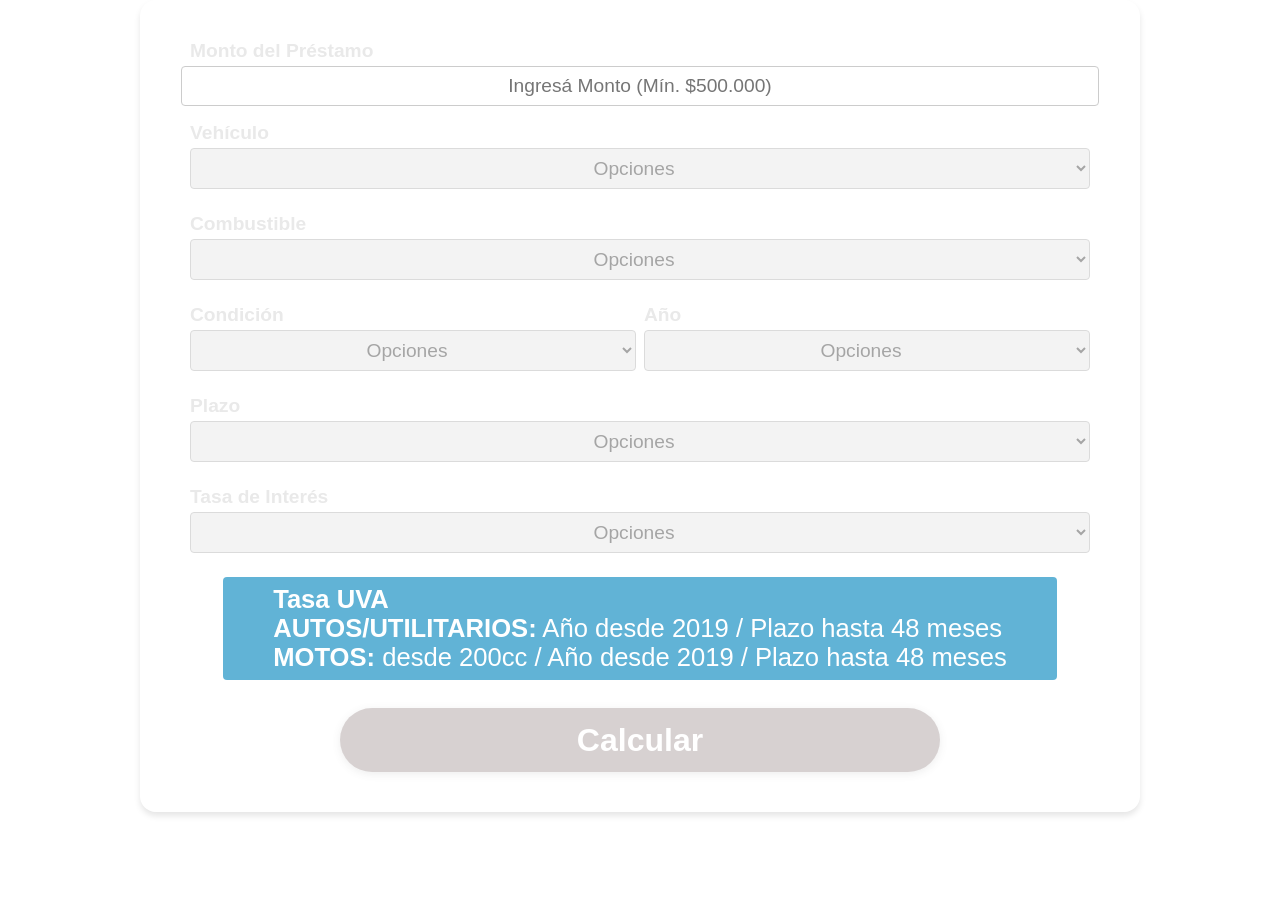
==== commit 346bc202: "Ajustes de lógica de plazos y tasas para autos, utilitarios e híbridos" ====
--- a/index2.html
+++ b/index2.html
@@ -1,4 +1,3 @@
-
 <!DOCTYPE html>
 <html lang="es">
 
@@ -265,7 +264,7 @@
       <!-- Frase Tasa UVA, AUTOS y MOTOS en tres renglones -->
       <div class="frase-moto-info" id="frase-uva-info">
         <b>Tasa UVA</b><br>
-        <b>AUTOS:</b> Año desde <span id="autos-anio"></span> / Plazo hasta <span id="autos-meses"></span> meses<br>
+        <b>AUTOS/UTILITARIOS:</b> Año desde <span id="autos-anio"></span> / Plazo hasta <span id="autos-meses"></span> meses<br>
         <b>MOTOS:</b> desde <span id="motos-cilindrada"></span>cc / Año desde <span id="motos-anio"></span> / Plazo
         hasta
         <span id="motos-meses"></span> meses
@@ -292,7 +291,7 @@
 
     // Constantes globales para cantidad de años a mostrar por tipo de vehículo
     const aniosAutos = 9;        // Muestra opcionesAnios[0] a opcionesAnios[9]
-    const aniosUtilitario = 7;   // Muestra opcionesAnios[0] a opcionesAnios[7]
+    const aniosUtilitario = 9;   // Muestra opcionesAnios[0] a opcionesAnios[7]
     const aniosMotos = 7;        // Muestra opcionesAnios[0] a opcionesAnios[6]
     const aniosCuatri = 7;       // Muestra opcionesAnios[0] a opcionesAnios[6]
 
@@ -866,7 +865,7 @@
           if (condicionSeleccionada === '0km') {
             aniosFiltrados = opcionesAnios.slice(0, 2);
           } else {
-            aniosFiltrados = opcionesAnios.slice(0, aniosAutos);
+            aniosFiltrados = opcionesAnios.slice(0, aniosAutos + 1);
           }
         } else {
           if (condicionSeleccionada === '0km') {
@@ -882,7 +881,7 @@
           if (condicionSeleccionada === '0km') {
             aniosFiltrados = opcionesAnios.slice(0, 2);
           } else if (condicionSeleccionada === 'Usado') {
-            aniosFiltrados = opcionesAnios.slice(0, aniosUtilitario);
+            aniosFiltrados = opcionesAnios.slice(0, aniosUtilitario + 1);
           } else {
             aniosFiltrados = opcionesAnios.slice(0, 4);
           }
@@ -902,7 +901,7 @@
             return;
           }
           if (window.valorCilindrada >= altaCilindrada) {
-            aniosFiltrados = opcionesAnios.slice(0, aniosMotos); // 0 a aniosMotos-1
+            aniosFiltrados = opcionesAnios.slice(0, aniosMotos + 1); // 0 a aniosMotos
           } else if (window.valorCilindrada >= mediaCilindrada) {
             aniosFiltrados = opcionesAnios.slice(0, 4); // 0 a 3
           } else {
@@ -922,7 +921,7 @@
       // CUATRICICLO
       else if (vehiculoSeleccionado === 'cuatriciclo') {
         if (combustibleSeleccionado === 'nafta') {
-          aniosFiltrados = opcionesAnios.slice(0, aniosCuatri); // 0 a aniosCuatri-1
+          aniosFiltrados = opcionesAnios.slice(0, aniosCuatri + 1); // 0 a aniosCuatri
         } else {
           aniosFiltrados = [opcionesAnios[0]]; // solo el primero
         }
@@ -967,26 +966,42 @@
 
       // AUTO
       if (vehiculoSeleccionado === 'auto') {
-        if (combustibleSeleccionado === 'comun') {
-          if (anioSeleccionado >= opcionesAnios[7]) {
+        const condicionSeleccionada = document.getElementById('condicion').value;
+        if ((combustibleSeleccionado === 'comun' || combustibleSeleccionado === 'nafta' || combustibleSeleccionado === 'electricoAuto') && condicionSeleccionada === '0km') {
+          // Todos los valores de opcionesPlazos excepto el de la posición 1
+          plazosFiltrados = opcionesPlazos.filter((_, i) => i !== 1);
+        } else if ((combustibleSeleccionado === 'comun' || combustibleSeleccionado === 'nafta' || combustibleSeleccionado === 'electricoAuto') && condicionSeleccionada === 'Usado') {
+          // Determinar el índice del año seleccionado en opcionesAnios
+          const indexAnio = opcionesAnios.indexOf(anioSeleccionado);
+          if (indexAnio >= 0 && indexAnio <= 7) {
             plazosFiltrados = opcionesPlazos.filter((_, i) => i <= 5 && i !== 1);
-          } else if (anioSeleccionado === opcionesAnios[8]) {
+          } else if (indexAnio === 8) {
             plazosFiltrados = opcionesPlazos.filter((_, i) => i <= 4 && i !== 1);
-          } else {
-            plazosFiltrados = opcionesPlazos.filter((_, i) => i <= 3 && i !== 1);
-          }
-        } else {
-          plazosFiltrados = opcionesPlazos.filter((_, i) => i <= 5 && i !== 1);
-        }
-      }
-      // UTILITARIO
-      else if (vehiculoSeleccionado === 'utilitario') {
-        if (combustibleSeleccionado === 'comun') {
-          if (anioSeleccionado >= opcionesAnios[3]) {
+          } else if (indexAnio === 9) {
             plazosFiltrados = opcionesPlazos.filter((_, i) => i <= 3 && i !== 1);
           } else {
             plazosFiltrados = opcionesPlazos.filter((_, i) => i <= 3 && i !== 1);
           }
+        } else {
+          plazosFiltrados = opcionesPlazos.filter((_, i) => i <= 3 && i !== 1);
+        }
+      }
+      // UTILITARIO
+      else if (vehiculoSeleccionado === 'utilitario') {
+        const condicionSeleccionada = document.getElementById('condicion').value;
+        if ((combustibleSeleccionado === 'comun' || combustibleSeleccionado === 'nafta' || combustibleSeleccionado === 'electricoAuto') && condicionSeleccionada === 'Usado') {
+          const indexAnio = opcionesAnios.indexOf(anioSeleccionado);
+          if (indexAnio >= 0 && indexAnio <= 7) {
+            plazosFiltrados = opcionesPlazos.filter((_, i) => i <= 5 && i !== 1);
+          } else if (indexAnio === 8) {
+            plazosFiltrados = opcionesPlazos.filter((_, i) => i <= 4 && i !== 1);
+          } else if (indexAnio === 9) {
+            plazosFiltrados = opcionesPlazos.filter((_, i) => i <= 3 && i !== 1);
+          } else {
+            plazosFiltrados = opcionesPlazos.filter((_, i) => i <= 3 && i !== 1);
+          }
+        } else if ((combustibleSeleccionado === 'comun' || combustibleSeleccionado === 'nafta' || combustibleSeleccionado === 'electricoAuto') && condicionSeleccionada === '0km') {
+          plazosFiltrados = opcionesPlazos.filter((_, i) => i !== 1);
         } else {
           plazosFiltrados = opcionesPlazos.filter((_, i) => i <= 3 && i !== 1);
         }
@@ -1075,10 +1090,18 @@
         // Siempre mostrar tasa fija si hay plazo válido
         if (indexPlazo !== -1) {
           let tasaFija;
-          if (combustibleSeleccionado === 'comun' || combustibleSeleccionado === 'nafta') {
-            tasaFija = opcionesTasasComunes[indexPlazo];
-          } else {
-            tasaFija = opcionesTasasElectricos[indexPlazo];
+          if (vehiculoSeleccionado === 'auto') {
+            if (combustibleSeleccionado === 'comun' || combustibleSeleccionado === 'nafta') {
+              tasaFija = opcionesTasasComunesAutos[indexPlazo];
+            } else {
+              tasaFija = opcionesTasasElectricos[indexPlazo];
+            }
+          } else if (vehiculoSeleccionado === 'utilitario') {
+            if (combustibleSeleccionado === 'comun' || combustibleSeleccionado === 'nafta') {
+              tasaFija = opcionesTasasComunesAutos[indexPlazo];
+            } else {
+              tasaFija = opcionesTasasElectricos[indexPlazo];
+            }
           }
           console.log('Tasa fija calculada:', tasaFija);
           if (tasaFija !== undefined) {
